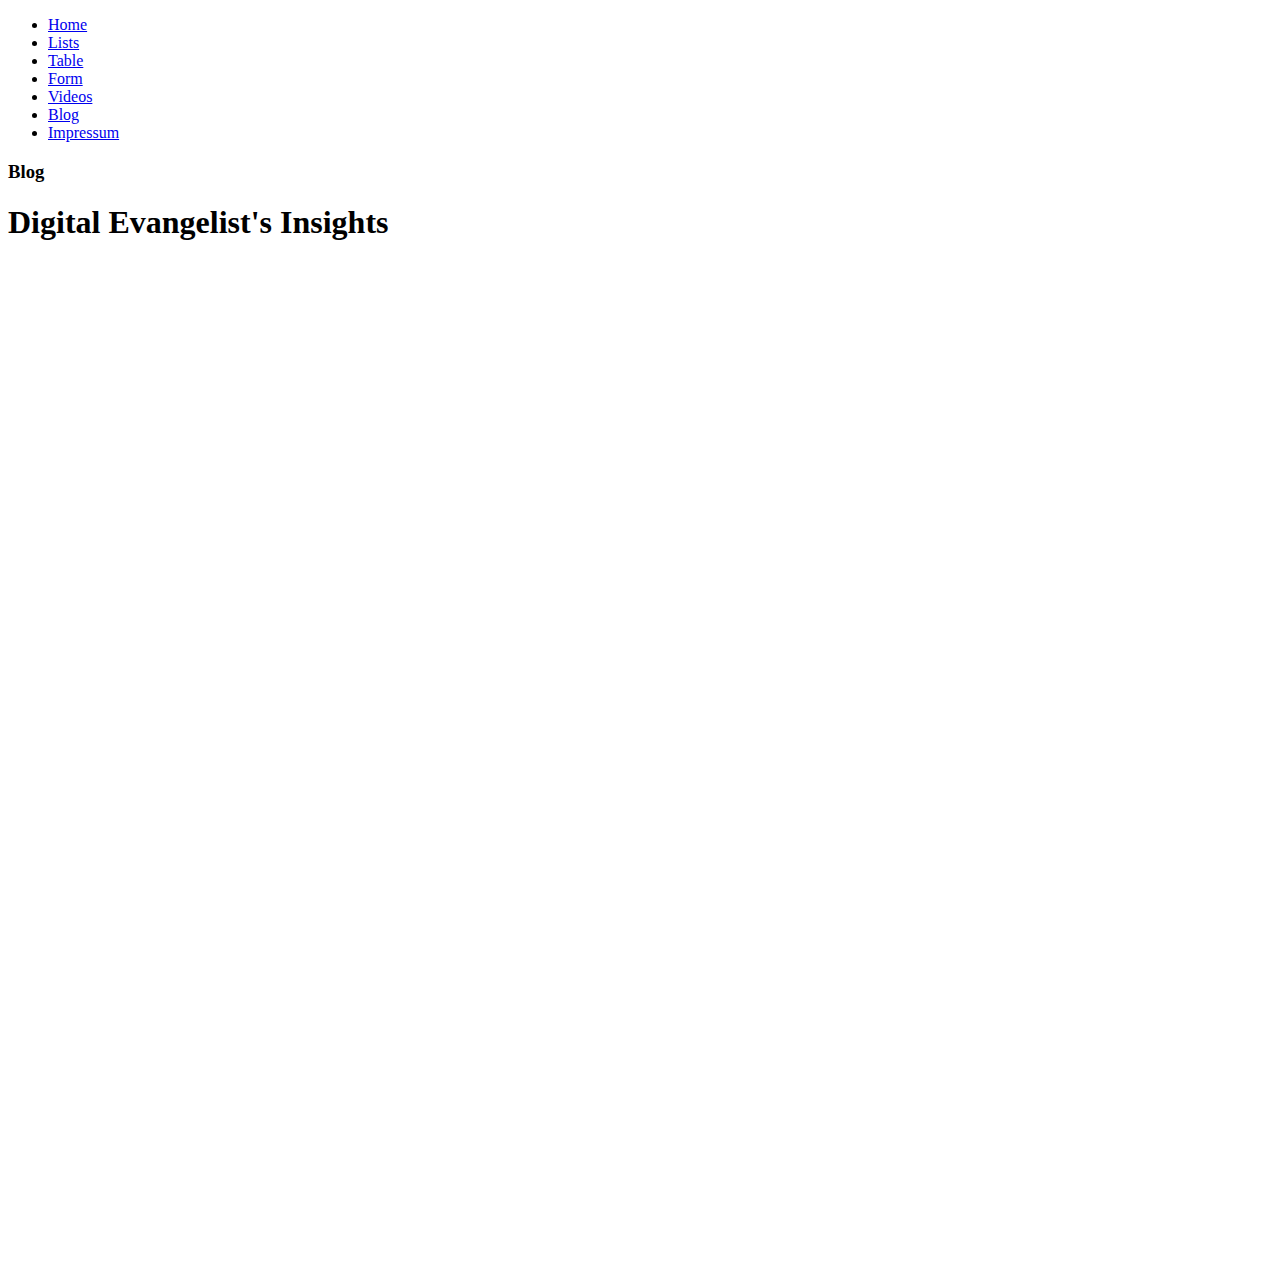
==== blog.html @ f5fb523e "Add files via upload" ====
<!DOCTYPE html>
<html lang="en">
<head>
    <title>Why I learn how to code</title>
    <meta charset="UTF-8">
    <meta name="Carsten Hennig - Digital Evangelist" content="width=device-width, initial-scale=1.0">
    <link rel="stylesheet" href="./css/style.css">
</head>
<body>
    <header>
        <nav>
            <header>
                <ul>
                <li><a href="./index.html">Home</a></li>
                <li><a href="./lists.html">Lists</a></li>
                <li><a href="./table.html">Table</a></li>
                <li><a href="./form.html">Form</a></li>
                <li><a href="./tv.html">Videos</a></li>
                <li><a href="./blog.html">Blog</a></li>
                <li><a href="./imprint.html">Impressum</a></li>
                </ul>
            </header>
        </nav>
    </header>

    <h3>Blog</h3>
    <h1>Digital Evangelist's Insights</h1>
    <iframe src="https://digitalevangelista.blogspot.com/" style="border:1px #ffffff dotted;" name="iFrame Digital Evangelist Blog" scrolling="yes" frameborder="1" marginheight="10px" marginwidth="10px" height="1000px" width="680px" allowfullscreen></iframe>
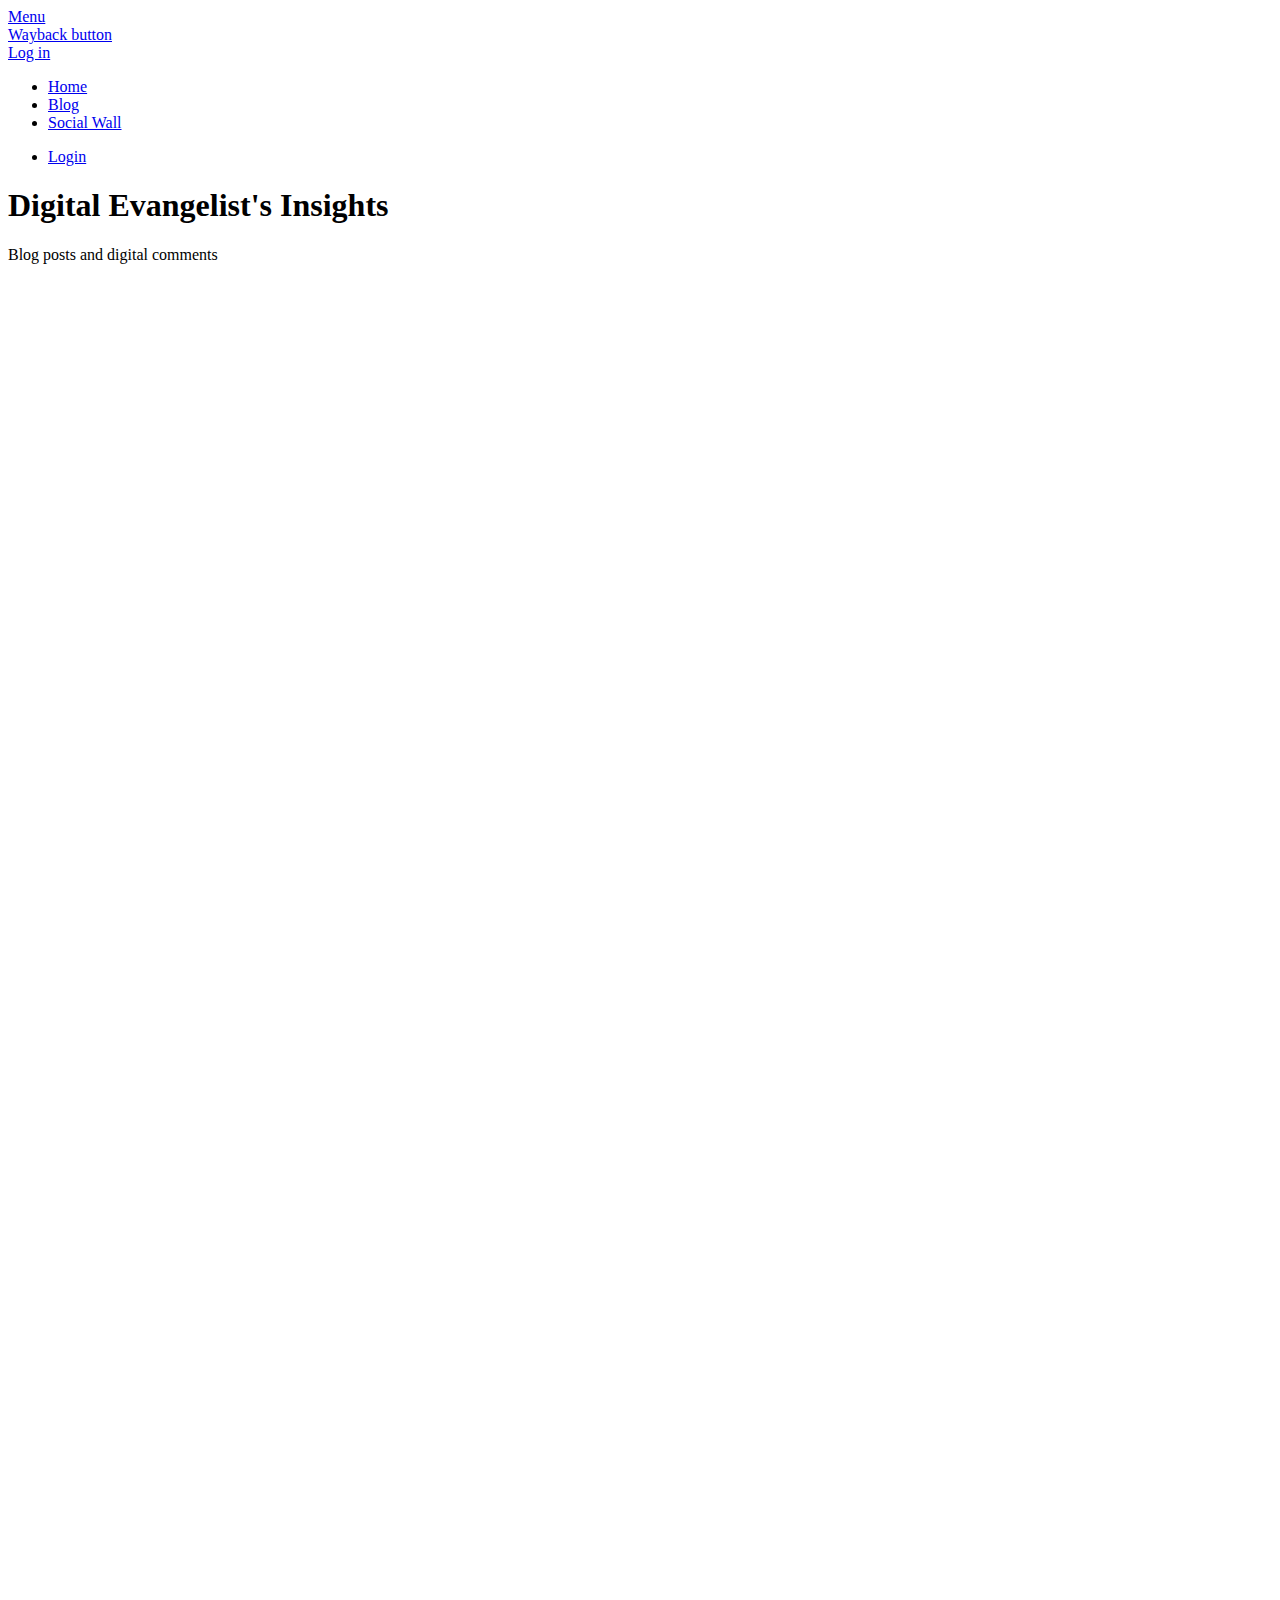
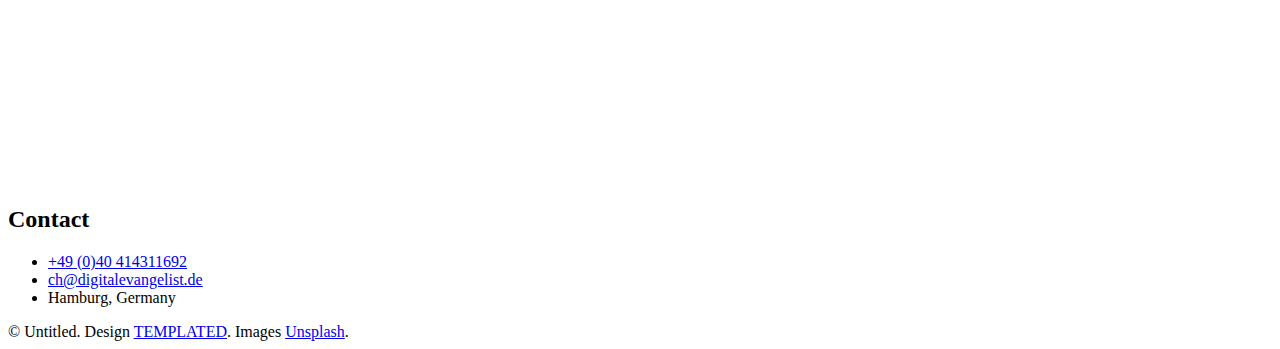
==== commit f7854b51: "Add files via upload" ====
--- a/blog.html
+++ b/blog.html
@@ -1,28 +1,73 @@
-<!DOCTYPE html>
-<html lang="en">
-<head>
-    <title>Why I learn how to code</title>
-    <meta charset="UTF-8">
-    <meta name="Carsten Hennig - Digital Evangelist" content="width=device-width, initial-scale=1.0">
-    <link rel="stylesheet" href="./css/style.css">
-</head>
-<body>
-    <header>
-        <nav>
-            <header>
-                <ul>
-                <li><a href="./index.html">Home</a></li>
-                <li><a href="./lists.html">Lists</a></li>
-                <li><a href="./table.html">Table</a></li>
-                <li><a href="./form.html">Form</a></li>
-                <li><a href="./tv.html">Videos</a></li>
-                <li><a href="./blog.html">Blog</a></li>
-                <li><a href="./imprint.html">Impressum</a></li>
-                </ul>
-            </header>
-        </nav>
-    </header>
-
-    <h3>Blog</h3>
-    <h1>Digital Evangelist's Insights</h1>
-    <iframe src="https://digitalevangelista.blogspot.com/" style="border:1px #ffffff dotted;" name="iFrame Digital Evangelist Blog" scrolling="yes" frameborder="1" marginheight="10px" marginwidth="10px" height="1000px" width="680px" allowfullscreen></iframe>
+<!DOCTYPE HTML>
+<!--
+	Intensify by TEMPLATED
+	templated.co @templatedco
+	Released for free under the Creative Commons Attribution 3.0 license (templated.co/license)
+-->
+<html>
+	<head>
+		<title>Blog - Digital Evangelist's Insights</title>
+		<meta charset="utf-8" />
+		<meta name="viewport" content="width=device-width, initial-scale=1" />
+		<link rel="stylesheet" href="assets/css/main.css" />
+	</head>
+	<body class="subpage">
+
+		<!-- Header -->
+			<header id="header">
+				<nav class="left">
+					<a href="#menu"><span>Menu</span></a>
+				</nav>
+				<a href="index.html" class="logo">Wayback button</a>
+				<nav class="right">
+					<a href="#" class="button alt">Log in</a>
+				</nav>
+			</header>
+
+		<!-- Menu -->
+			<nav id="menu">
+				<ul class="links">
+					<li><a href="index.html">Home</a></li>
+					<li><a href="blog.html">Blog</a></li>
+					<li><a href="socialwall.html">Social Wall</a></li>
+				</ul>
+				<ul class="actions vertical">
+					<li><a href="#" class="button fit">Login</a></li>
+				</ul>
+			</nav>
+
+		<!-- Main -->
+			<section id="main" class="wrapper">
+				<div class="inner">
+					<header class="align-center">
+						<h1>Digital Evangelist's Insights</h1>
+						<p>Blog posts and digital comments</p>
+					</header>
+					<iframe src="https://digitalevangelista.blogspot.com/" style="border:1px #ffffff solid;" name="Digital Evangelist's Insights" scrolling="yes" frameborder="1" marginheight="10px" marginwidth="10px" height="1500px" width="1200px" allowfullscreen></iframe>	
+				</div>
+			</section>
+
+		<!-- Footer -->
+			<footer id="footer">
+				<div class="inner">
+					<h2>Contact</h2>
+					<ul class="actions">
+						<li><span class="icon fa-phone"></span> <a href="#">+49 (0)40 414311692</a></li>
+						<li><span class="icon fa-envelope"></span> <a href="#">ch@digitalevangelist.de</a></li>
+						<li><span class="icon fa-map-marker"></span>Hamburg, Germany</li>
+					</ul>
+				</div>
+				<div class="copyright">
+					&copy; Untitled. Design <a href="https://templated.co">TEMPLATED</a>. Images <a href="https://unsplash.com">Unsplash</a>.
+				</div>
+			</footer>
+
+		<!-- Scripts -->
+			<script src="assets/js/jquery.min.js"></script>
+			<script src="assets/js/jquery.scrolly.min.js"></script>
+			<script src="assets/js/skel.min.js"></script>
+			<script src="assets/js/util.js"></script>
+			<script src="assets/js/main.js"></script>
+
+	</body>
+</html>